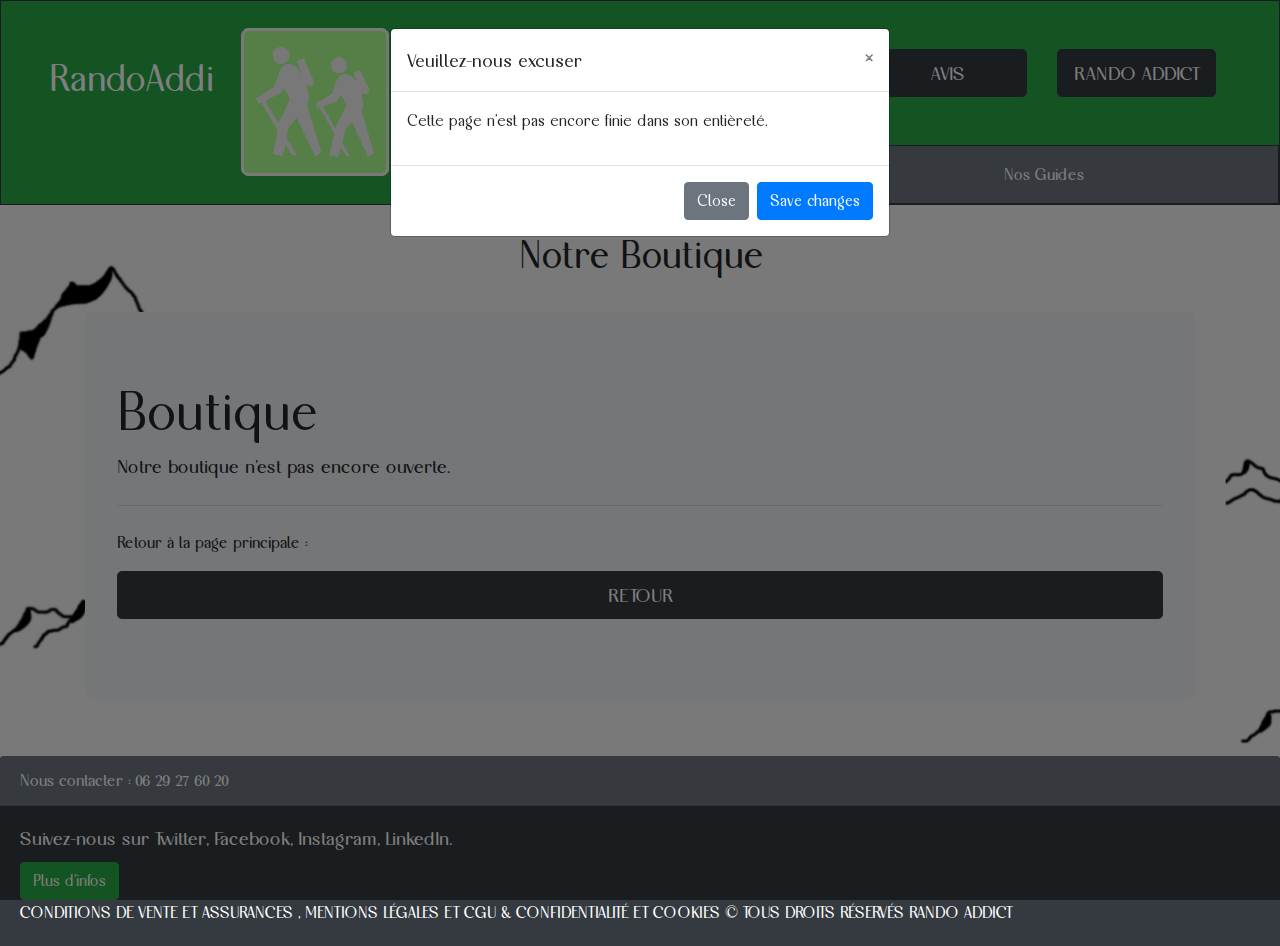
==== boutique.html @ 7e69a85b "RandoAddict - V1" ====
<!DOCTYPE html>
<html>
<head>
	<title>RandoAddict-Boutique</title>
	<meta charset="utf-8">
	<link rel="stylesheet" type="text/css" href=https://stackpath.bootstrapcdn.com/bootstrap/4.3.1/css/bootstrap.min.css>
	<link rel="stylesheet" type="text/css" href="RandoAddictStyle.css"/>
	<script src=https://code.jquery.com/jquery-3.3.1.slim.min.js></script>
	<script src=https://cdnjs.cloudflare.com/ajax/libs/popper.js/1.14.7/umd/popper.min.js></script>
	<script src=https://stackpath.bootstrapcdn.com/bootstrap/4.3.1/js/bootstrap.min.js></script>
</head>
<body>

	<!-- HEADBAND : NAVIGATION-->
	<!-- Utilisation d'un bandeau pour que l'utilisateur puisse se diriger rapidement là où il souhaite sur le site -->
	<div class="container-fluid" id="headband">
    <div class="row border border-dark">
      <div class="col-2 bg-success p-5">
        <p id="title_RandoAddict"> RandoAddict</p>
      </div>
      <div class="col bg-success p-4">
        <img src="img/LogoRA.png" loading="lazy" alt="logoRA">
      </div>
      <div class="col-8">
        <div class="row justify-content-around bg-success p-5">
          <div class="col">
            <a href="boutique.html" class="btn btn-dark btn-lg btn-block" >BOUTIQUE</a> <!-- Lien vers la page "Boutique.html" -->
          </div>
          <div class="col">
            <a href="formations.html" class="btn btn-dark btn-lg btn-block" >FORMATIONS</a> <!-- Lien vers la page "Formations.html" -->
          </div>
          <div class="col">
            <a href="avis.html" class="btn btn-dark btn-lg btn-block" >AVIS</a> <!-- Lien vers la page "Avis.html" -->
          </div>
          <div class="col">
            <a href="rando_addict.html" class="btn btn-dark btn-lg btn-block" >RANDO ADDICT</a> <!-- Lien vers la page "Rando_Addict.html" -->
          </div>
        </div>
        <div class="row justify-content-around bg-secondary p-3 border border-dark">
          <div class="col">
            <a href="#nos_excursions" class="link-light text-white">Nos Excursions</a> <!-- Ancre vers "Nos Excursions"-->
          </div>
          <div class="col">
            <a href="#nos_coupsdecoeur" class="link-light text-white">Nos Coups de Coeur</a> <!-- Ancre vers "Nos Coups de Coeur"-->
          </div>
          <div class="col">
            <a href="#nos_guides" class="link-light text-white">Nos Guides</a> <!-- Ancre vers "Nos Guides"-->
          </div>
        </div>
      </div>
    </div>
  </div>
  <br/>


  <!-- MODAL : INFORMATION-->
  <div class="modal" tabindex="-1" role="dialog" id="myModal">
      <div class="modal-dialog" role="document">
        <div class="modal-content">
            <div class="modal-header">
              <h5 class="modal-title">Veuillez-nous excuser</h5>
              <button type="button" class="close" data-dismiss="modal" aria-label="Close">
                  <span aria-hidden="true">&times;</span>
              </button>
            </div>
            <div class="modal-body">
              <p>Cette page n'est pas encore finie dans son entièreté.</p>
            </div>
            <div class="modal-footer">
              <button type="button" class="btn btn-secondary" data-dismiss="modal">Close</button>
              <button type="button" class="btn btn-primary">Save changes</button>
            </div>
        </div>
      </div>
  </div>

  <h1>Notre Boutique</h1> <br/>


  <!-- JUMBOTRON : PRESENTATION-->
  <div class="container">
    <div class="jumbotron">
        <h2 class="display-4">Boutique</h2>
        <p class="lead">Notre boutique n'est pas encore ouverte.</p>
        <hr class="my-4">
        <p>Retour à la page principale :</p>
        <p class="lead">
          <a href="index.html" class="btn btn-dark btn-lg btn-block" >RETOUR</a> <!-- Lien vers la page "Index.html" -->
        </p>
    </div>
  </div>
  <br/>


<script type="text/javascript">
  $(window).on('load', function() {
    $('#myModal').modal('show');
  });
</script>


	<!-- CARD FOOTER : FOOTER-->
	<!-- Informations générales -->
	<div class="card-fluid">
  		<div class="card-header bg-secondary text-white">
    		Nous contacter : 06 29 27 60 20
  		</div>
  		<div class="card-body bg-dark text-white">
    		<h5 class="card-title">Suivez-nous sur Twitter, Facebook, Instagram, LinkedIn. </h5>
    		<a href="#" class="btn btn-success">Plus d'infos</a> <!-- Lien vers la page "RandoAddict.html" -->
    		<p class="card-text">CONDITIONS DE VENTE ET ASSURANCES , MENTIONS LÉGALES ET CGU & CONFIDENTIALITÉ ET COOKIES © TOUS DROITS RÉSERVÉS RANDO ADDICT</p>
  		</div>
	</div>

</body>
</html>
---- RandoAddictStyle.css ----
@font-face 
{ 
	font-family: Galgony; 
	src: url('Galgony.ttf'); 
}  

body
{
	font-family: Galgony;
	font-size : 1.05em;
	/*background-color : #F3F3F3;*/
	background-image: url("img/BgSite.png");
	background-repeat: repeat;
}

#headband
{
	color : white;
}

#title_RandoAddict
{
	font-size : 2.3em;
}

h1, h3, .align
{
	text-align: center;
}

.difficulty
{
	font-size: 1.5em;
	font-weight: bold;
}

.location
{
	font-weight: bold;
}

.price
{
	font-size: 1.3em;
	font-weight: bold;
}

.carousel_caption
{
	position: relative;
	right: 25%;
	left: 25%;
	padding-top: 5px;
	padding-bottom: 20px;
	text-align: center;
}

.center
{
	position: relative;
	right: 10%;
	left: 10%;
	padding-top: 5px;
	padding-bottom: 20px;
	text-align: center;
}

.photo_caption
{
	position: relative;
	right: 20%;
	left: 20%;
	padding-top: 5px;
	padding-bottom: 20px;
	text-align: center;
}
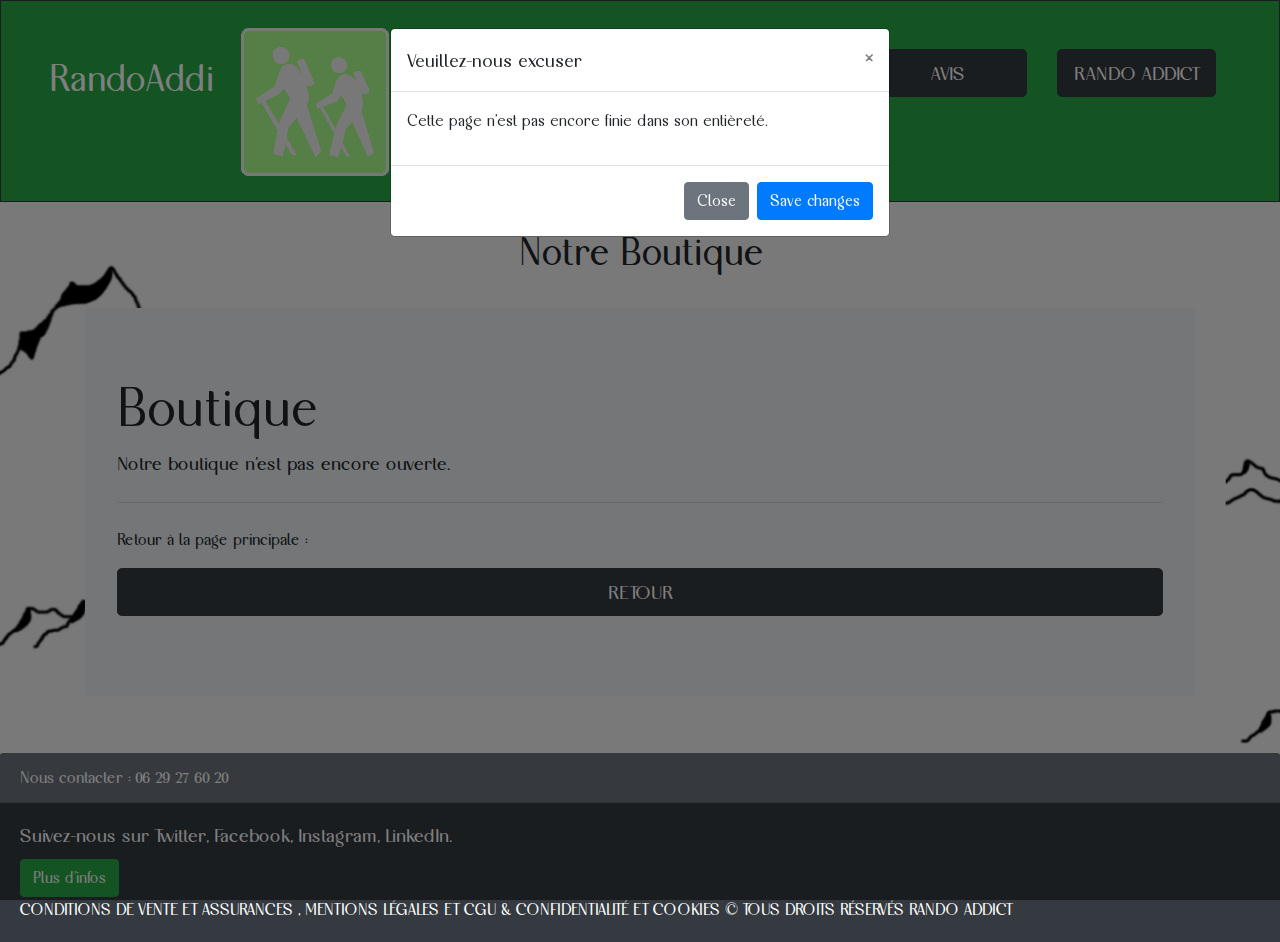
==== commit fb5576a4: "Rando_Addicts-V2" ====
--- a/boutique.html
+++ b/boutique.html
@@ -21,7 +21,7 @@
       <div class="col bg-success p-4">
         <img src="img/LogoRA.png" loading="lazy" alt="logoRA">
       </div>
-      <div class="col-8">
+      <div class="col-8 bg-success">
         <div class="row justify-content-around bg-success p-5">
           <div class="col">
             <a href="boutique.html" class="btn btn-dark btn-lg btn-block" >BOUTIQUE</a> <!-- Lien vers la page "Boutique.html" -->
@@ -34,17 +34,6 @@
           </div>
           <div class="col">
             <a href="rando_addict.html" class="btn btn-dark btn-lg btn-block" >RANDO ADDICT</a> <!-- Lien vers la page "Rando_Addict.html" -->
-          </div>
-        </div>
-        <div class="row justify-content-around bg-secondary p-3 border border-dark">
-          <div class="col">
-            <a href="#nos_excursions" class="link-light text-white">Nos Excursions</a> <!-- Ancre vers "Nos Excursions"-->
-          </div>
-          <div class="col">
-            <a href="#nos_coupsdecoeur" class="link-light text-white">Nos Coups de Coeur</a> <!-- Ancre vers "Nos Coups de Coeur"-->
-          </div>
-          <div class="col">
-            <a href="#nos_guides" class="link-light text-white">Nos Guides</a> <!-- Ancre vers "Nos Guides"-->
           </div>
         </div>
       </div>
@@ -85,7 +74,7 @@
         <hr class="my-4">
         <p>Retour à la page principale :</p>
         <p class="lead">
-          <a href="index.html" class="btn btn-dark btn-lg btn-block" >RETOUR</a> <!-- Lien vers la page "Index.html" -->
+          <a href="index.php" class="btn btn-dark btn-lg btn-block" >RETOUR</a> <!-- Lien vers la page "Index.html" -->
         </p>
     </div>
   </div>
